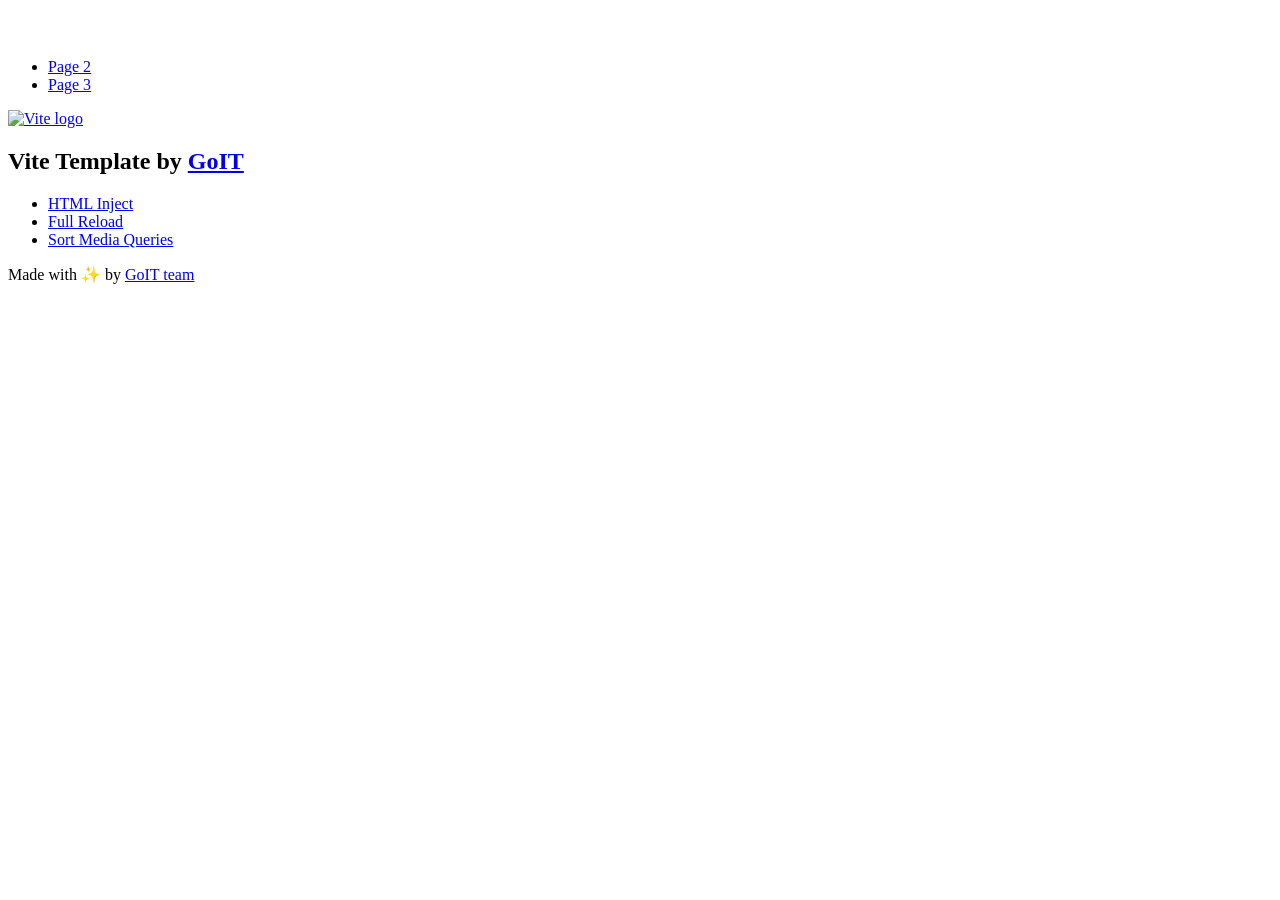
==== index.html @ 4dbed39d "Deploying to gh-pages from @ BenzemaGOIT/goit-js-hw-10@9cfc5d693f2f2950f028a7467a7130b952364745 🚀" ====
<!DOCTYPE html>
<html lang="en">
  <head>
    <meta charset="UTF-8" />
    <link rel="icon" type="image/svg+xml" href="/vanilla-app-template/favicon.svg" />
    <meta name="viewport" content="width=device-width, initial-scale=1.0" />
    <title>Vanilla App Template</title>
    <script type="module" crossorigin src="/vanilla-app-template/index.js"></script>
    <link rel="stylesheet" crossorigin href="/vanilla-app-template/assets/styles-DvPDDfy5.css">
  </head>
  <body>
    <header class="header">
  <div class="container">
    <nav class="nav">
      <a class="nav-logo" href="./index.html" aria-label="Site logo">
        <svg class="nav-logo-icon" width="100" height="30">
          <use href="/vanilla-app-template/assets/sprite-E8vg0sBb.svg#logo"></use>
        </svg>
      </a>
      <ul class="nav-list">
        <li class="nav-item">
          <a class="nav-link {=$highlight-act}" href="./page-2.html">Page 2</a>
        </li>
        <li class="nav-item">
          <a class="nav-link {=$highlight-curr}" href="./page-3.html">Page 3</a>
        </li>
      </ul>
    </nav>
  </div>
</header>


    <main>
      <!-- Loads the specified .html file -->
      <section class="vite-promo">
  <div class="container">
    <div class="vite-promo-thumb">
      <a
        class="vite-promo-link"
        href="https://vitejs.dev/"
        target="_blank"
        rel="noopener noreferrer"
        aria-label="Link to Vite official website"
        title="Vite.js  build tool"
      >
        <!-- Path to images as from index.html file -->
        <img
          class="pic"
          src="/vanilla-app-template/assets/vite-logo-9o_aqrTe.png"
          alt="Vite logo"
          width="640"
          height="640"
        />
      </a>
    </div>
    <h1 class="main-title">
      <span class="main-title-gradient">Vite</span>
      Template by
      <a
        class="main-title-link"
        href="https://github.com/goitacademy/vanilla-app-template"
        target="_blank"
        rel="noopener noreferrer"
      >
        GoIT
      </a>
    </h1>
  </div>
</section>

      <article class="badges">
  <div class="container">
    <ul class="badges-list">
      <li class="badges-item">
        <a
          class="badges-link"
          href="https://www.npmjs.com/package/vite-plugin-html-inject"
          target="_blank"
          rel="noopener noreferrer"
        >
          HTML Inject
        </a>
      </li>
      <li class="badges-item">
        <a
          class="badges-link"
          href="https://www.npmjs.com/package/vite-plugin-full-reload"
          target="_blank"
          rel="noopener noreferrer"
        >
          Full Reload
        </a>
      </li>
      <li class="badges-item">
        <a
          class="badges-link"
          href="https://www.npmjs.com/package/postcss-sort-media-queries"
          target="_blank"
          rel="noopener noreferrer"
        >
          Sort Media Queries
        </a>
      </li>
    </ul>
  </div>
</article>

    </main>

    <footer class="footer">
  <div class="container">
    <p class="footer-desc">
      Made with ✨ by
      <a
        class="footer-link"
        href="https://goit.global/ua/"
        target="_blank"
        rel="noopener noreferrer"
      >
        GoIT team
      </a>
    </p>
  </div>
</footer>


  </body>
</html>
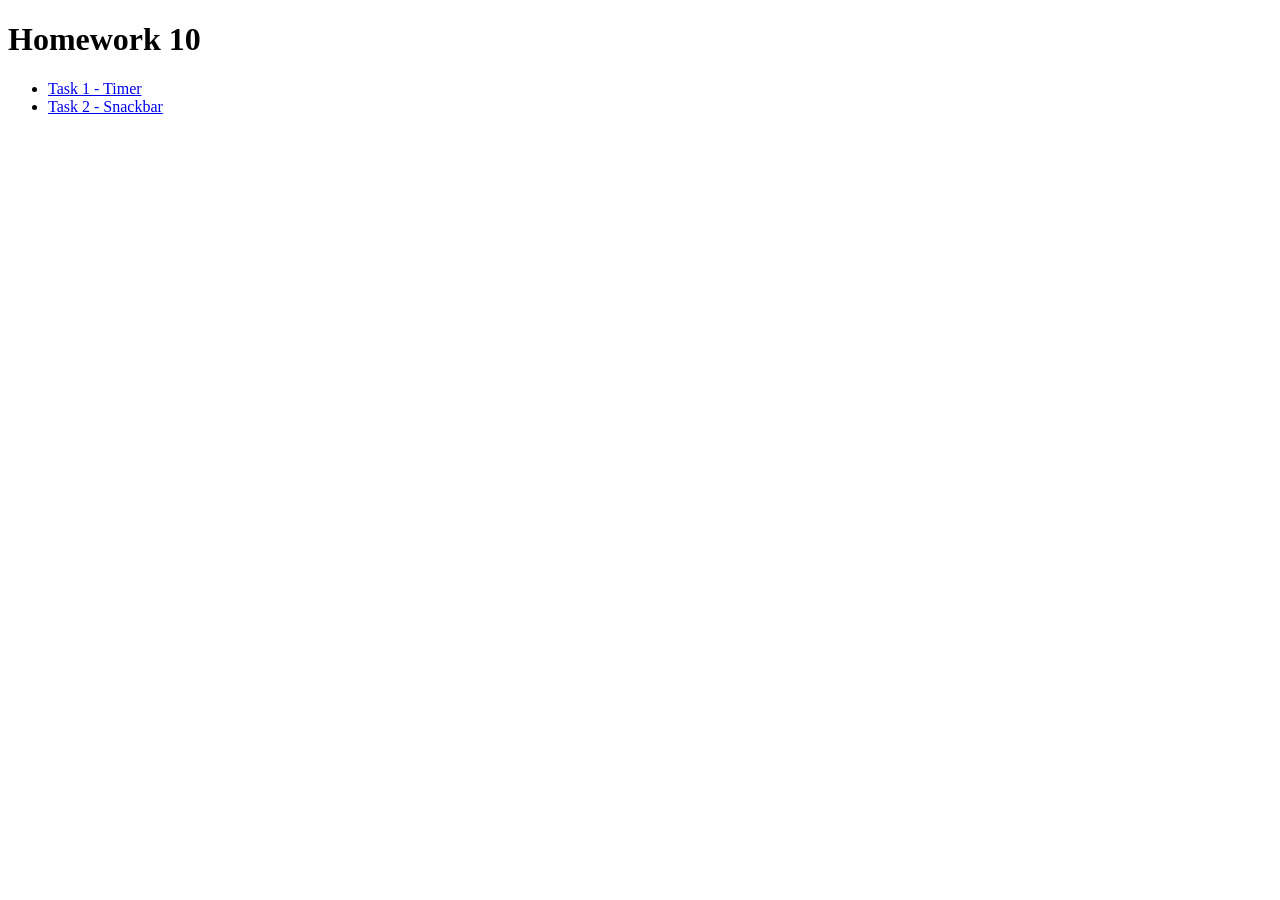
==== commit 9d988db6: "Deploying to gh-pages from @ BenzemaGOIT/goit-js-hw-10@38ef3ff94a58d24e5c24291b196ae5abbd2c3c94 🚀" ====
--- a/index.html
+++ b/index.html
@@ -2,127 +2,25 @@
 <html lang="en">
   <head>
     <meta charset="UTF-8" />
-    <link rel="icon" type="image/svg+xml" href="/vanilla-app-template/favicon.svg" />
     <meta name="viewport" content="width=device-width, initial-scale=1.0" />
-    <title>Vanilla App Template</title>
-    <script type="module" crossorigin src="/vanilla-app-template/index.js"></script>
-    <link rel="stylesheet" crossorigin href="/vanilla-app-template/assets/styles-DvPDDfy5.css">
+    <title>GoIT JS HW-10</title>
+
+    <link rel="stylesheet" crossorigin href="/goit-js-hw-10/assets/styles-DzPSILzp.css">
   </head>
+
   <body>
-    <header class="header">
-  <div class="container">
-    <nav class="nav">
-      <a class="nav-logo" href="./index.html" aria-label="Site logo">
-        <svg class="nav-logo-icon" width="100" height="30">
-          <use href="/vanilla-app-template/assets/sprite-E8vg0sBb.svg#logo"></use>
-        </svg>
-      </a>
-      <ul class="nav-list">
-        <li class="nav-item">
-          <a class="nav-link {=$highlight-act}" href="./page-2.html">Page 2</a>
+    <main class="container">
+      <h1>Homework 10</h1>
+
+      <ul>
+        <li>
+          <a href="./1-timer.html">Task 1 - Timer</a>
         </li>
-        <li class="nav-item">
-          <a class="nav-link {=$highlight-curr}" href="./page-3.html">Page 3</a>
+
+        <li>
+          <a href="./2-snackbar.html">Task 2 - Snackbar</a>
         </li>
       </ul>
-    </nav>
-  </div>
-</header>
-
-
-    <main>
-      <!-- Loads the specified .html file -->
-      <section class="vite-promo">
-  <div class="container">
-    <div class="vite-promo-thumb">
-      <a
-        class="vite-promo-link"
-        href="https://vitejs.dev/"
-        target="_blank"
-        rel="noopener noreferrer"
-        aria-label="Link to Vite official website"
-        title="Vite.js  build tool"
-      >
-        <!-- Path to images as from index.html file -->
-        <img
-          class="pic"
-          src="/vanilla-app-template/assets/vite-logo-9o_aqrTe.png"
-          alt="Vite logo"
-          width="640"
-          height="640"
-        />
-      </a>
-    </div>
-    <h1 class="main-title">
-      <span class="main-title-gradient">Vite</span>
-      Template by
-      <a
-        class="main-title-link"
-        href="https://github.com/goitacademy/vanilla-app-template"
-        target="_blank"
-        rel="noopener noreferrer"
-      >
-        GoIT
-      </a>
-    </h1>
-  </div>
-</section>
-
-      <article class="badges">
-  <div class="container">
-    <ul class="badges-list">
-      <li class="badges-item">
-        <a
-          class="badges-link"
-          href="https://www.npmjs.com/package/vite-plugin-html-inject"
-          target="_blank"
-          rel="noopener noreferrer"
-        >
-          HTML Inject
-        </a>
-      </li>
-      <li class="badges-item">
-        <a
-          class="badges-link"
-          href="https://www.npmjs.com/package/vite-plugin-full-reload"
-          target="_blank"
-          rel="noopener noreferrer"
-        >
-          Full Reload
-        </a>
-      </li>
-      <li class="badges-item">
-        <a
-          class="badges-link"
-          href="https://www.npmjs.com/package/postcss-sort-media-queries"
-          target="_blank"
-          rel="noopener noreferrer"
-        >
-          Sort Media Queries
-        </a>
-      </li>
-    </ul>
-  </div>
-</article>
-
     </main>
-
-    <footer class="footer">
-  <div class="container">
-    <p class="footer-desc">
-      Made with ✨ by
-      <a
-        class="footer-link"
-        href="https://goit.global/ua/"
-        target="_blank"
-        rel="noopener noreferrer"
-      >
-        GoIT team
-      </a>
-    </p>
-  </div>
-</footer>
-
-
   </body>
 </html>
